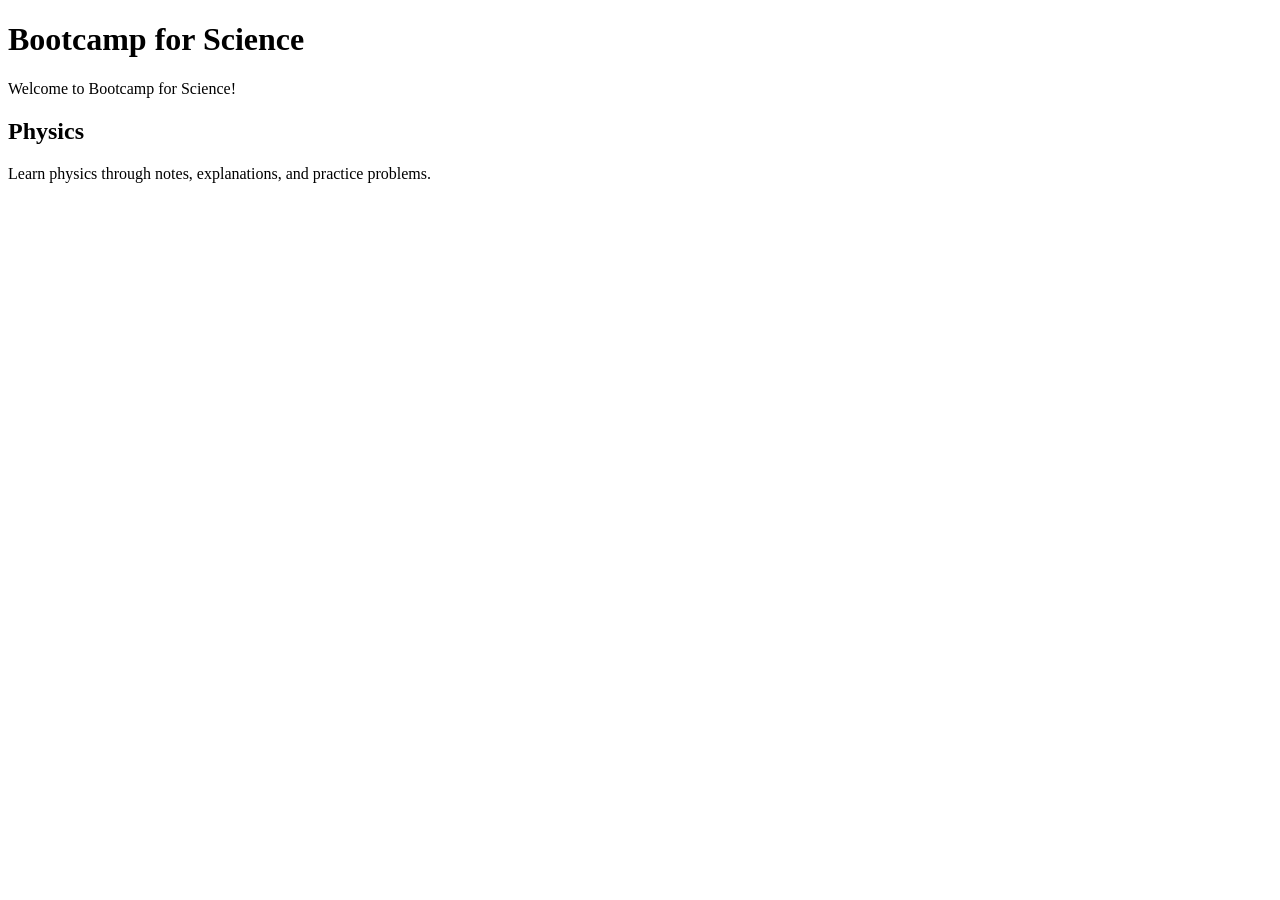
==== index.html @ d5c76a37 "Add initial index.html for Bootcamp for Science" ====
<!DOCTYPE html>
<html lang="en">

<head>
    <meta charset="UTF-8">
    <meta name="viewport" content="width=device-width, initial-scale=1.0">
    <title>Bootcamp for Science</title>
</head>

<body>

    <h1>Bootcamp for Science</h1>

    <p>Welcome to Bootcamp for Science!</p>

    <h2>Physics</h2>

    <p>
        Learn physics through notes, explanations, and practice problems.
    </p>

</body>

</html>
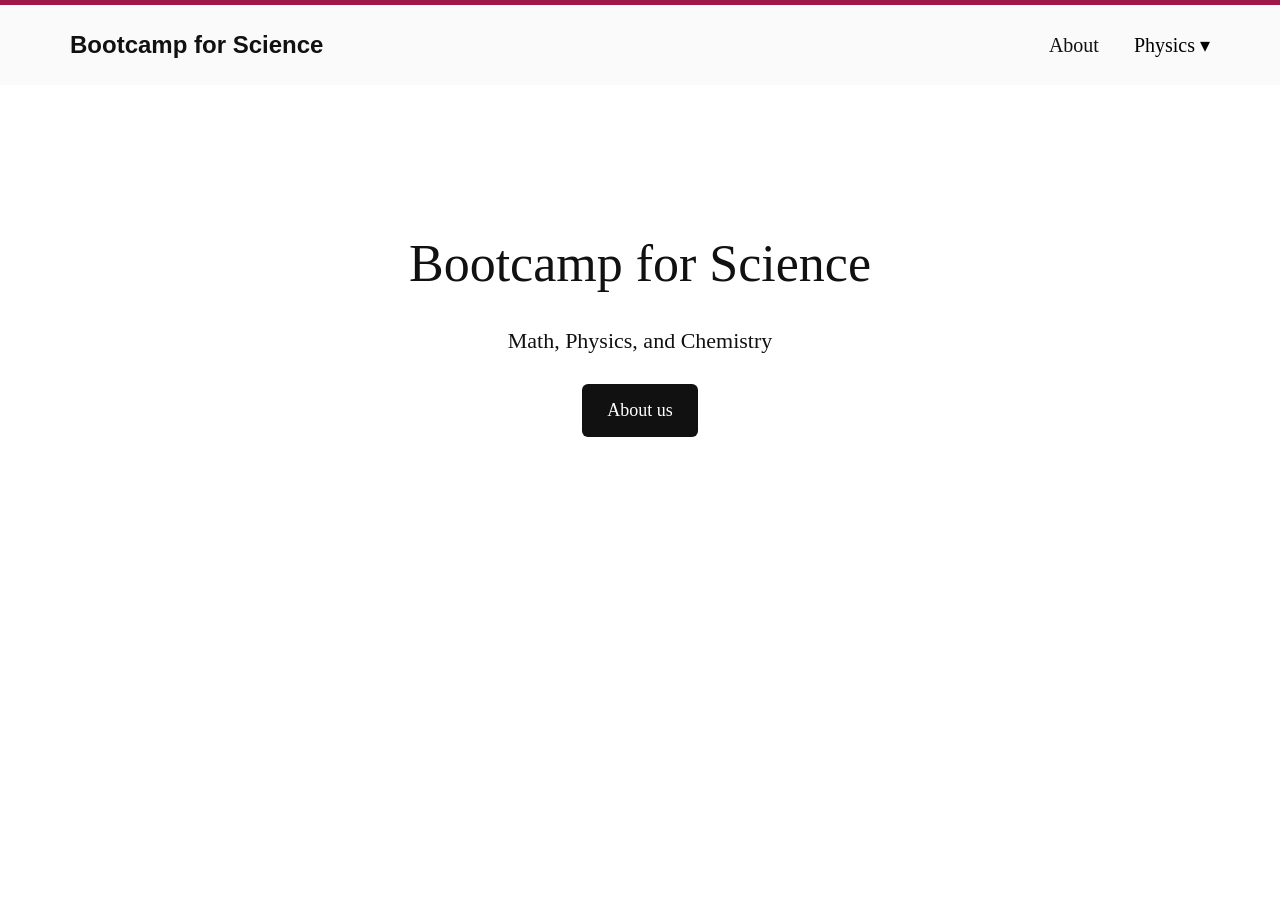
==== commit 97d3283a: "Update index.html" ====
--- a/index.html
+++ b/index.html
@@ -4,20 +4,257 @@
 <head>
     <meta charset="UTF-8">
     <meta name="viewport" content="width=device-width, initial-scale=1.0">
+
     <title>Bootcamp for Science</title>
+
+    <style>
+        /* Remove the browser's default spacing */
+        * {
+            box-sizing: border-box;
+        }
+
+        body {
+            margin: 0;
+            color: #111;
+            background-color: white;
+        }
+
+        /* ---------- Navigation ---------- */
+
+        header {
+            border-top: 5px solid #9e1748;
+            background-color: #fafafa;
+        }
+
+        nav {
+            max-width: 1200px;
+            height: 80px;
+            margin: auto;
+            padding: 0 30px;
+
+            display: flex;
+            align-items: center;
+            justify-content: space-between;
+        }
+
+        .logo {
+            font-family: Arial, sans-serif;
+            font-size: 24px;
+            font-weight: bold;
+        }
+
+        .nav-links {
+            display: flex;
+            align-items: center;
+            gap: 35px;
+
+            font-family: Georgia, serif;
+            font-size: 20px;
+        }
+
+        .nav-links a {
+            color: #111;
+            text-decoration: none;
+        }
+
+        /* ---------- Dropdown ---------- */
+
+        .dropdown {
+            position: relative;
+        }
+
+        .dropdown-button {
+            background: none;
+            border: none;
+            font-family: Georgia, serif;
+            font-size: 20px;
+            cursor: pointer;
+            padding: 25px 0;
+        }
+
+        .dropdown-menu {
+            display: none;
+
+            position: absolute;
+            top: 65px;
+            right: 0;
+
+            width: 240px;
+            padding: 10px 0;
+
+            background: white;
+            border: 1px solid #ddd;
+            box-shadow: 0 5px 15px rgba(0,0,0,0.08);
+        }
+
+        .dropdown-menu a {
+            display: block;
+            padding: 13px 20px;
+            line-height: 1.4;
+        }
+
+        .dropdown-menu a:hover {
+            background-color: #f5f5f5;
+        }
+
+        /* Show dropdown when mouse is over Physics */
+        .dropdown:hover .dropdown-menu {
+            display: block;
+        }
+
+        /* ---------- Main homepage ---------- */
+
+        main {
+            max-width: 1200px;
+            margin: auto;
+            padding: 0 30px;
+        }
+
+        .hero {
+            min-height: 500px;
+
+            display: flex;
+            flex-direction: column;
+            align-items: center;
+            justify-content: center;
+
+            text-align: center;
+        }
+
+        .hero h1 {
+            font-family: Georgia, serif;
+            font-size: 52px;
+            font-weight: normal;
+            margin: 0 0 35px;
+        }
+
+        .hero p {
+            font-family: Georgia, serif;
+            font-size: 22px;
+            margin: 0 0 30px;
+        }
+
+        .about-button {
+            display: inline-block;
+
+            padding: 16px 25px;
+
+            background-color: #111;
+            color: white;
+
+            font-family: Georgia, serif;
+            font-size: 18px;
+
+            text-decoration: none;
+            border-radius: 6px;
+        }
+
+        .about-button:hover {
+            background-color: #333;
+        }
+
+        /* ---------- Mobile ---------- */
+
+        @media (max-width: 700px) {
+
+            nav {
+                padding: 0 20px;
+            }
+
+            .logo {
+                font-size: 19px;
+            }
+
+            .nav-links {
+                gap: 15px;
+                font-size: 17px;
+            }
+
+            .dropdown-button {
+                font-size: 17px;
+            }
+
+            .hero h1 {
+                font-size: 38px;
+            }
+
+            .hero p {
+                font-size: 19px;
+            }
+        }
+
+    </style>
 </head>
 
+
 <body>
 
-    <h1>Bootcamp for Science</h1>
-
-    <p>Welcome to Bootcamp for Science!</p>
-
-    <h2>Physics</h2>
-
-    <p>
-        Learn physics through notes, explanations, and practice problems.
-    </p>
+    <!-- Navigation bar -->
+    <header>
+
+        <nav>
+
+            <div class="logo">
+                Bootcamp for Science
+            </div>
+
+            <div class="nav-links">
+
+                <a href="about.html">
+                    About
+                </a>
+
+                <div class="dropdown">
+
+                    <button class="dropdown-button">
+                        Physics ▾
+                    </button>
+
+                    <div class="dropdown-menu">
+
+                        <a href="software.html">
+                            Software Recommendation
+                        </a>
+
+                        <a href="numerical-methods.html">
+                            Numerical Methods for Physics
+                        </a>
+
+                        <a href="gre-physics.html">
+                            GRE Physics
+                        </a>
+
+                    </div>
+
+                </div>
+
+            </div>
+
+        </nav>
+
+    </header>
+
+
+    <!-- Main content -->
+    <main>
+
+        <section class="hero">
+
+            <h1>
+                Bootcamp for Science
+            </h1>
+
+            <p>
+                Math, Physics, and Chemistry
+            </p>
+
+            <a class="about-button" href="about.html">
+                About us
+            </a>
+
+        </section>
+
+    </main>
 
 </body>
 
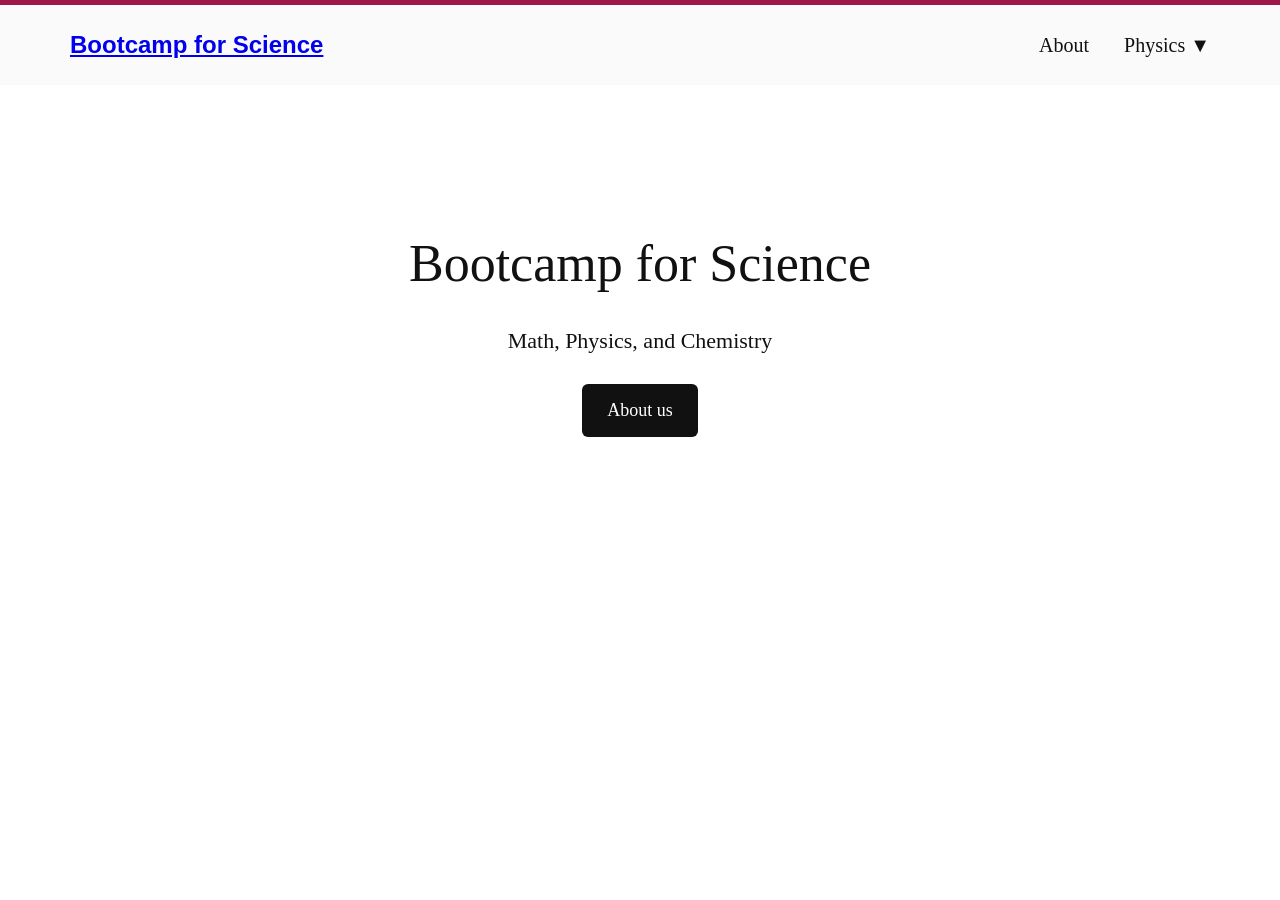
==== commit 7f8beadd: "Add files via upload" ====
--- a/index.html
+++ b/index.html
@@ -4,6 +4,18 @@
 <head>
     <meta charset="UTF-8">
     <meta name="viewport" content="width=device-width, initial-scale=1.0">
+    
+    <!-- Google Fonts -->
+    <link rel="preconnect"
+          href="https://fonts.googleapis.com">
+
+    <link rel="preconnect"
+          href="https://fonts.gstatic.com"
+          crossorigin>
+
+    <link
+        href="https://fonts.googleapis.com/css2?family=Inter:wght@400;500;600;700&family=Source+Serif+4:opsz,wght@8..60,400;8..60,500;8..60,600&display=swap"
+        rel="stylesheet">
 
     <title>Bootcamp for Science</title>
 
@@ -189,13 +201,13 @@
 
 <body>
 
-    <!-- Navigation bar -->
+   <!-- Navigation bar -->
     <header>
 
         <nav>
 
             <div class="logo">
-                Bootcamp for Science
+                <a href="index.html">Bootcamp for Science</a>
             </div>
 
             <div class="nav-links">
@@ -206,21 +218,16 @@
 
                 <div class="dropdown">
 
-                    <button class="dropdown-button">
-                        Physics ▾
-                    </button>
+                    <a class="dropdown-button" href="physics/index.html">
+                        Physics ▼
+                    </a>
 
                     <div class="dropdown-menu">
-
-                        <a href="software.html">
+                        <a href="/physics/software.html">
                             Software Recommendation
                         </a>
 
-                        <a href="numerical-methods.html">
-                            Numerical Methods for Physics
-                        </a>
-
-                        <a href="gre-physics.html">
+                        <a href="/physics/gre_physics/gre_physics.html">
                             GRE Physics
                         </a>
 
@@ -258,4 +265,4 @@
 
 </body>
 
-</html>
+</html>
